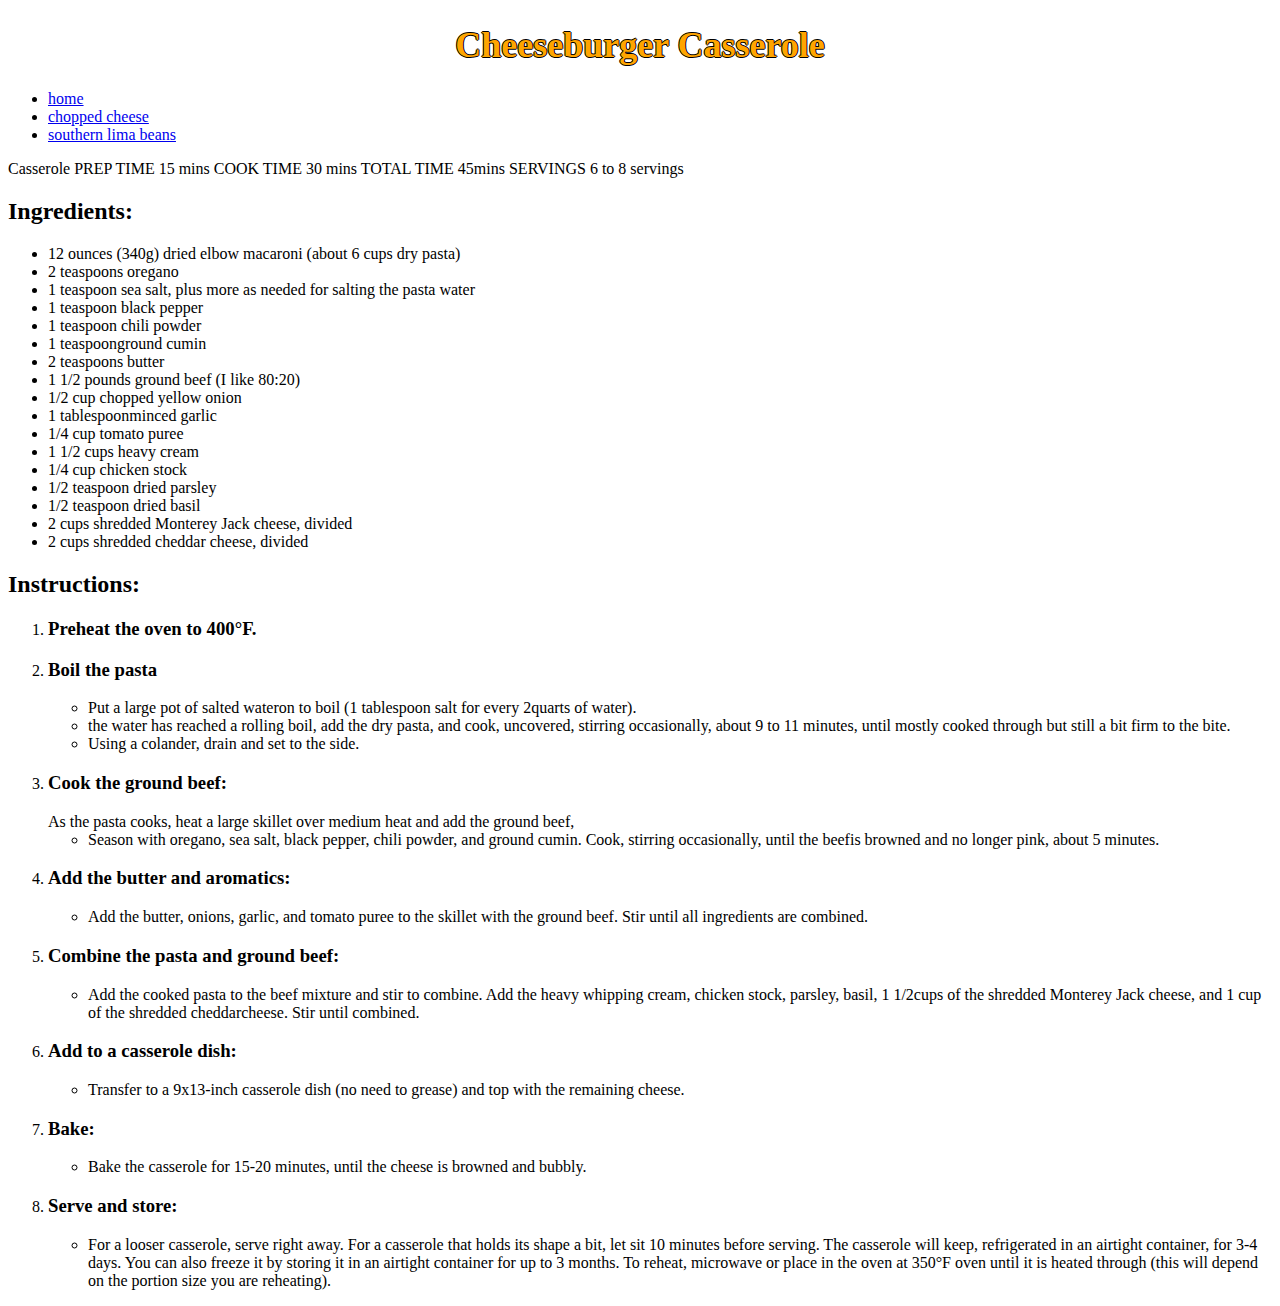
==== sources/pages/Cheeseburger Casserole.html @ 4a9dccb8 "working on link to pages" ====
<!DOCTYPE html>
<html lang="en">
  <head>
    <meta charset="UTF-8" />
    <meta name="viewport" content="width=device-width, initial-scale=1.0" />
    <title>Cheeseburger Casserole</title>
    <link rel="stylesheet" href="../css/style_Cheeseburger Casserole.css" />
  </head>
  <body>
    <header>
      <h1>Cheeseburger Casserole</h1>
    </header>
    <nav>
      <ul>
        <li><a href="../../index.html">home</a></li>
        <li><a href="chopped cheese">chopped cheese</a></li>
        <li>
          <a href="./Creamy_Southern_Lima_Beans.html">southern lima beans</a>
        </li>
      </ul>
    </nav>

    <p>
      Casserole PREP TIME 15 mins COOK TIME 30 mins TOTAL TIME 45mins SERVINGS 6
      to 8 servings
    </p>
    <h2>Ingredients:</h2>
    <ul>
      <li>12 ounces (340g) dried elbow macaroni (about 6 cups dry pasta)</li>
      <li>2 teaspoons oregano</li>
      <li>
        1 teaspoon sea salt, plus more as needed for salting the pasta water
      </li>
      <li>1 teaspoon black pepper</li>
      <li>1 teaspoon chili powder</li>
      <li>1 teaspoonground cumin</li>
      <li>2 teaspoons butter</li>
      <li>1 1/2 pounds ground beef (I like 80:20)</li>
      <li>1/2 cup chopped yellow onion</li>
      <li>1 tablespoonminced garlic</li>
      <li>1/4 cup tomato puree</li>
      <li>1 1/2 cups heavy cream</li>
      <li>1/4 cup chicken stock</li>
      <li>1/2 teaspoon dried parsley</li>
      <li>1/2 teaspoon dried basil</li>
      <li>2 cups shredded Monterey Jack cheese, divided</li>
      <li>2 cups shredded cheddar cheese, divided</li>
    </ul>
    <h2>Instructions:</h2>
    <p></p>
    <ol>
      <li><h3>Preheat the oven to 400°F.</h3></li>
      <li>
        <h3>Boil the pasta</h3>
        <ul>
          <li>
            Put a large pot of salted wateron to boil (1 tablespoon salt for
            every 2quarts of water).
          </li>
          <li>
            the water has reached a rolling boil, add the dry pasta, and cook,
            uncovered, stirring occasionally, about 9 to 11 minutes, until
            mostly cooked through but still a bit firm to the bite.
          </li>
          <li>Using a colander, drain and set to the side.</li>
        </ul>
      </li>

      <li><h3>Cook the ground beef:</h3></li>
      As the pasta cooks, heat a large skillet over medium heat and add the
      ground beef,
      <ul>
        <li>
          Season with oregano, sea salt, black pepper, chili powder, and ground
          cumin. Cook, stirring occasionally, until the beefis browned and no
          longer pink, about 5 minutes.
        </li>
      </ul>
      <li>
        <h3>Add the butter and aromatics:</h3>
        <ul>
          <li>
            Add the butter, onions, garlic, and tomato puree to the skillet with
            the ground beef. Stir until all ingredients are combined.
          </li>
        </ul>
      </li>
      <li>
        <h3>Combine the pasta and ground beef:</h3>
        <ul>
          <li>
            Add the cooked pasta to the beef mixture and stir to combine. Add
            the heavy whipping cream, chicken stock, parsley, basil, 1 1/2cups
            of the shredded Monterey Jack cheese, and 1 cup of the shredded
            cheddarcheese. Stir until combined.
          </li>
        </ul>
      </li>
      <li>
        <h3>Add to a casserole dish:</h3>
        <ul>
          <li>
            Transfer to a 9x13-inch casserole dish (no need to grease) and top
            with the remaining cheese.
          </li>
        </ul>
      </li>
      <li>
        <h3>Bake:</h3>
        <ul>
          <li>
            Bake the casserole for 15-20 minutes, until the cheese is browned
            and bubbly.
          </li>
        </ul>
      </li>

      <li>
        <h3>Serve and store:</h3>
        <ul>
          <li>
            For a looser casserole, serve right away. For a casserole that holds
            its shape a bit, let sit 10 minutes before serving. The casserole
            will keep, refrigerated in an airtight container, for 3-4 days. You
            can also freeze it by storing it in an airtight container for up to
            3 months. To reheat, microwave or place in the oven at 350°F oven
            until it is heated through (this will depend on the portion size you
            are reheating).
          </li>
        </ul>
      </li>
    </ol>
  </body>
</html>
---- sources/css/style_Cheeseburger Casserole.css ----
header {
  color: orange;
  text-shadow: -1px 0 black, 0 1px black, 1px 0 black, 0 -1px black;
}
h1 {
  text-align: center;
  font-size: 2.25em;
}
/*NAV STYLING STARTS BELOW*/
li > .a {
  text-decoration: none;
  list-style: none;
}
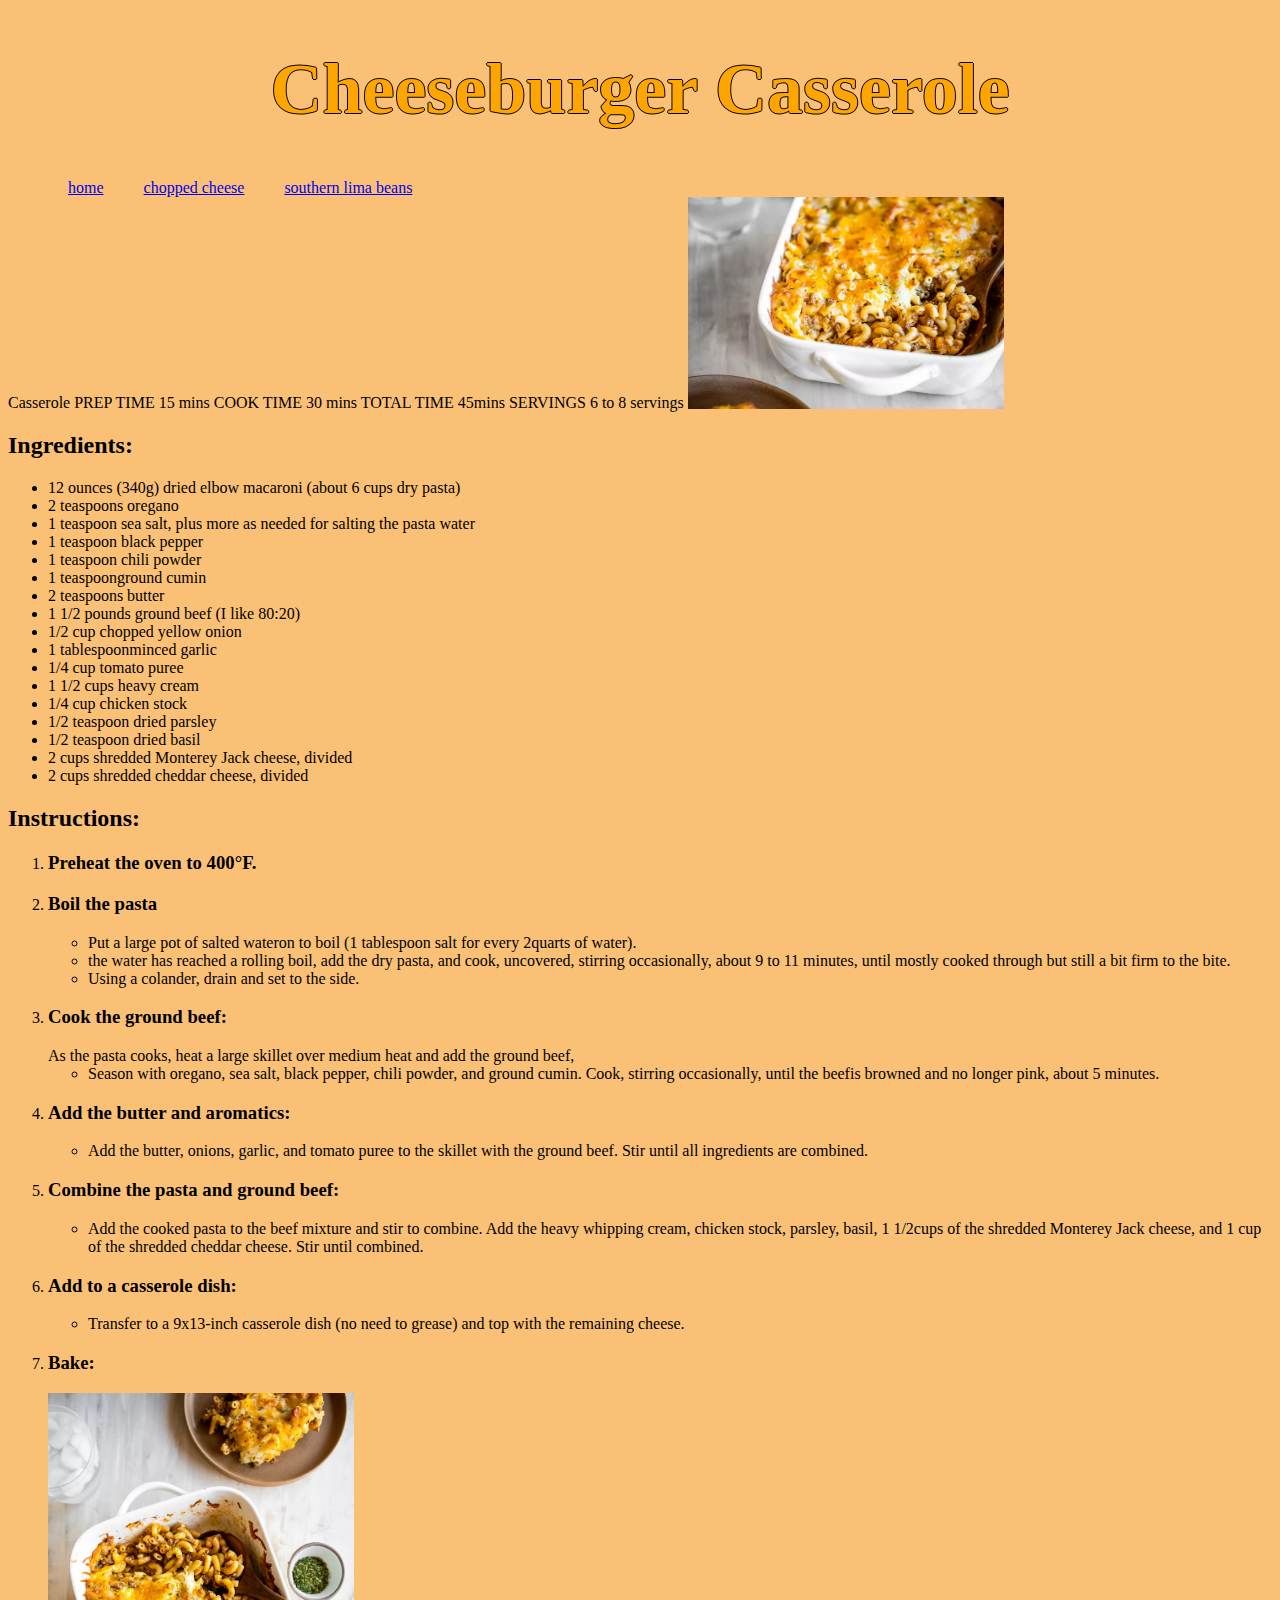
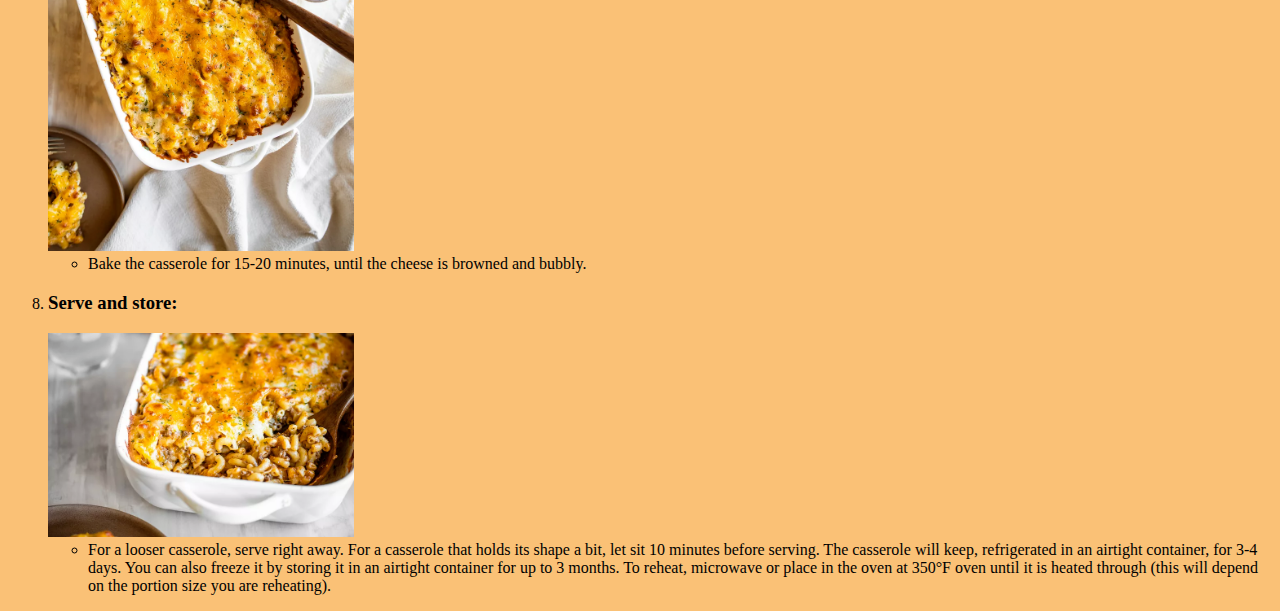
==== commit d716f9b7: "cleaned up index.html and styled the rest" ====
--- a/sources/pages/Cheeseburger Casserole.html
+++ b/sources/pages/Cheeseburger Casserole.html
@@ -9,20 +9,27 @@
   <body>
     <header>
       <h1>Cheeseburger Casserole</h1>
-    </header>
-    <nav>
+    
+    <nav class="nav-bar">
       <ul>
-        <li><a href="../../index.html">home</a></li>
-        <li><a href="chopped cheese">chopped cheese</a></li>
         <li>
-          <a href="./Creamy_Southern_Lima_Beans.html">southern lima beans</a>
+          <a href="../../index.html">home</a>
+        </li>
+        <li>
+          <a href="./Chopped Cheese.html">chopped cheese</a>
+        </li>
+        <li>
+          <a href="./Creamy_Southern_Lima_Beans.html"
+            >southern lima beans</a
+          >
         </li>
       </ul>
     </nav>
-
-    <p>
+  </header>
+    <p class="clear">
       Casserole PREP TIME 15 mins COOK TIME 30 mins TOTAL TIME 45mins SERVINGS 6
       to 8 servings
+      <img src="../images/Cheeseburger-Casserole-02.png" class="small" alt casserole ready for serving/>
     </p>
     <h2>Ingredients:</h2>
     <ul>
@@ -38,7 +45,7 @@
       <li>1 1/2 pounds ground beef (I like 80:20)</li>
       <li>1/2 cup chopped yellow onion</li>
       <li>1 tablespoonminced garlic</li>
-      <li>1/4 cup tomato puree</li>
+      <li>1/4 cup tomato puree </li>
       <li>1 1/2 cups heavy cream</li>
       <li>1/4 cup chicken stock</li>
       <li>1/2 teaspoon dried parsley</li>
@@ -47,7 +54,7 @@
       <li>2 cups shredded cheddar cheese, divided</li>
     </ul>
     <h2>Instructions:</h2>
-    <p></p>
+  
     <ol>
       <li><h3>Preheat the oven to 400°F.</h3></li>
       <li>
@@ -92,7 +99,7 @@
             Add the cooked pasta to the beef mixture and stir to combine. Add
             the heavy whipping cream, chicken stock, parsley, basil, 1 1/2cups
             of the shredded Monterey Jack cheese, and 1 cup of the shredded
-            cheddarcheese. Stir until combined.
+            cheddar cheese. Stir until combined.
           </li>
         </ul>
       </li>
@@ -107,6 +114,7 @@
       </li>
       <li>
         <h3>Bake:</h3>
+        <img src="../images/Cheeseburger-Casserole-01.png" class="small" alt casserole ready for serving/>
         <ul>
           <li>
             Bake the casserole for 15-20 minutes, until the cheese is browned
@@ -117,6 +125,7 @@
 
       <li>
         <h3>Serve and store:</h3>
+        <img src="../images/Cheeseburger-Casserole-02.png" class="small" alt casserole ready for serving/>
         <ul>
           <li>
             For a looser casserole, serve right away. For a casserole that holds
--- a/sources/css/style_Cheeseburger Casserole.css
+++ b/sources/css/style_Cheeseburger Casserole.css
@@ -1,13 +1,48 @@
-header {
+html {
+  background-color: rgb(250, 193, 118);
+  margin: 0;
+  padding: 0;
+}
+
+h1 {
   color: orange;
   text-shadow: -1px 0 black, 0 1px black, 1px 0 black, 0 -1px black;
+  text-align: center;
+  font-size: 4.5em;
 }
-h1 {
-  text-align: center;
-  font-size: 2.25em;
+.small {
+  width: 25%;
+  margin: 0 auto;
 }
 /*NAV STYLING STARTS BELOW*/
-li > .a {
-  text-decoration: none;
+/*START SITE NAV*/
+.nav-bar {
+  text-align: center;
+  align-items: center;
+  justify-content: center;
+  margin: 10px auto;
+}
+
+.nav-bar li {
+  color: crimson;
   list-style: none;
+  float: left;
+  display: block;
+  margin-left: 0 auto;
+  padding: 0;
+  text-align: center;
 }
+.nav-bar li a {
+  padding: 5px 20px;
+  margin: 0;
+  padding: 20px;
+}
+
+/*END SITE NAV*/
+.clear {
+  clear: both;
+}
+.bold {
+  font-size: 1.25em;
+  font-weight: bolder;
+}
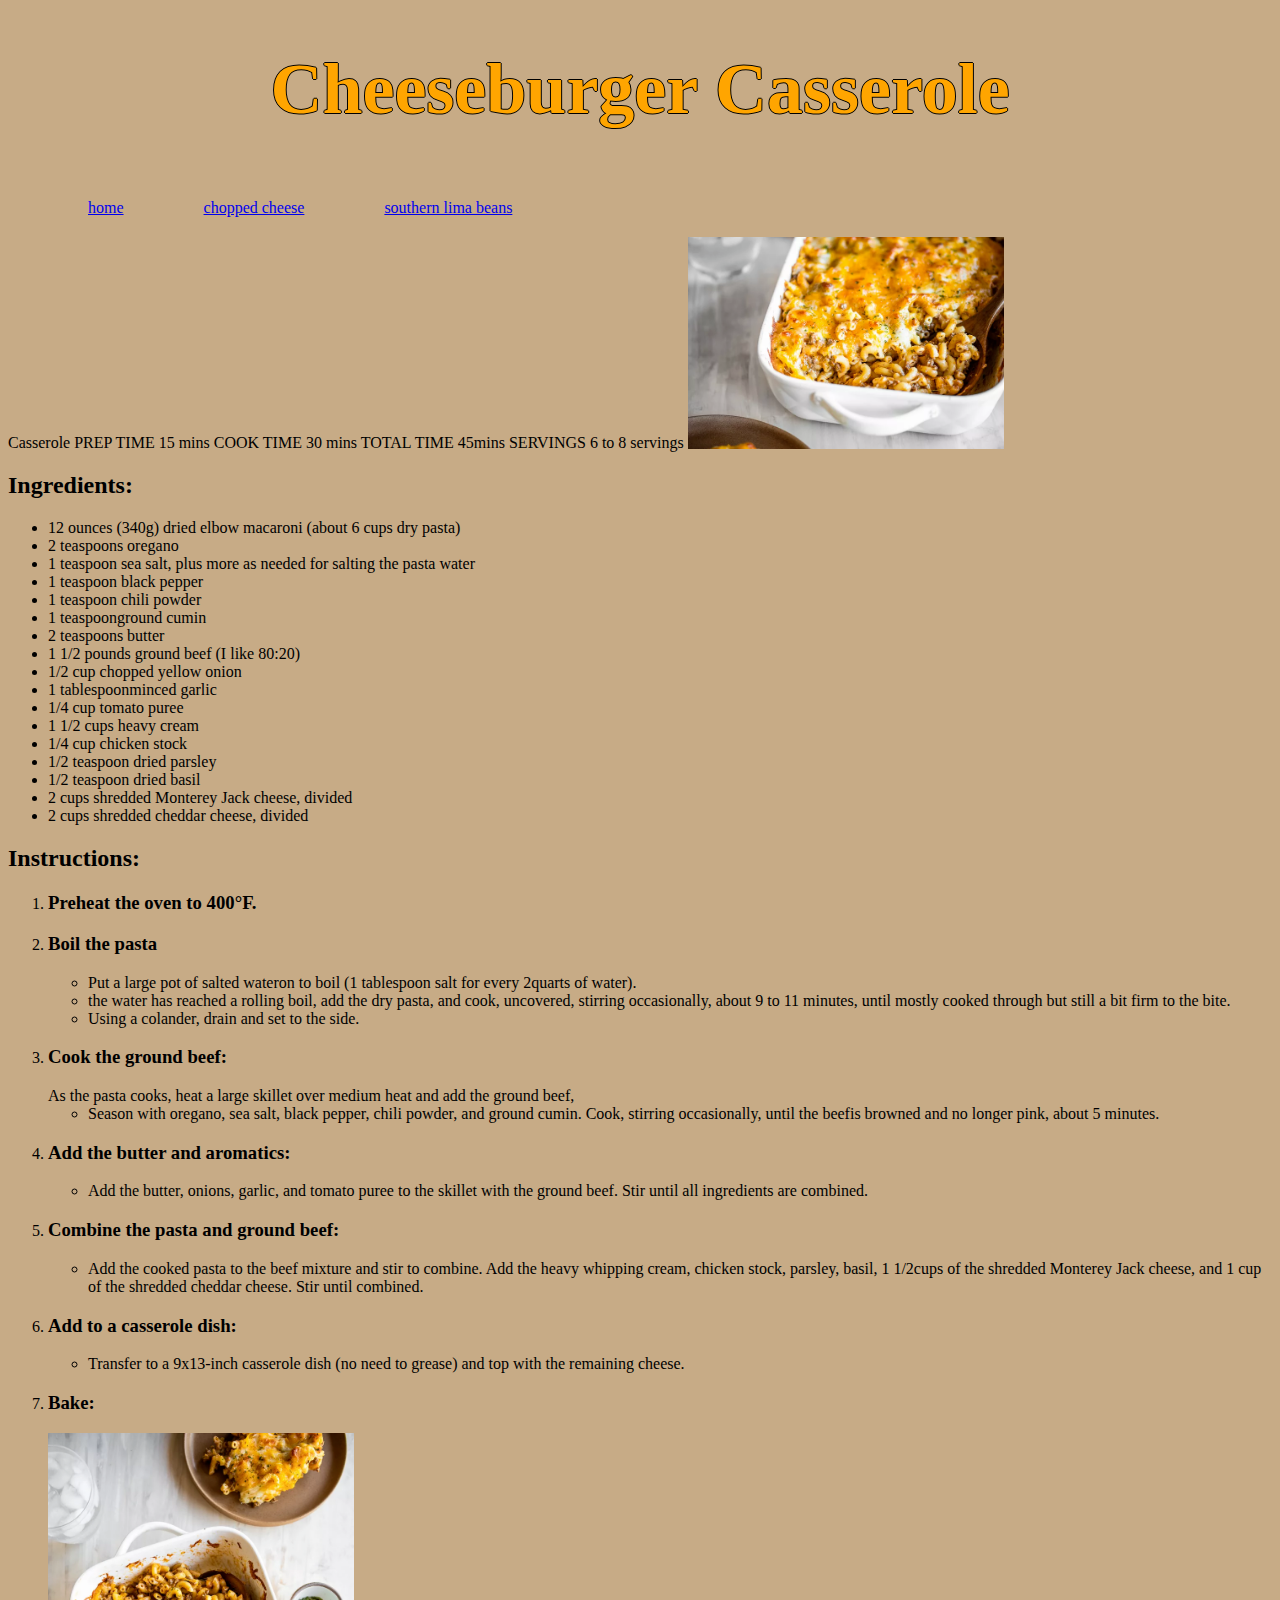
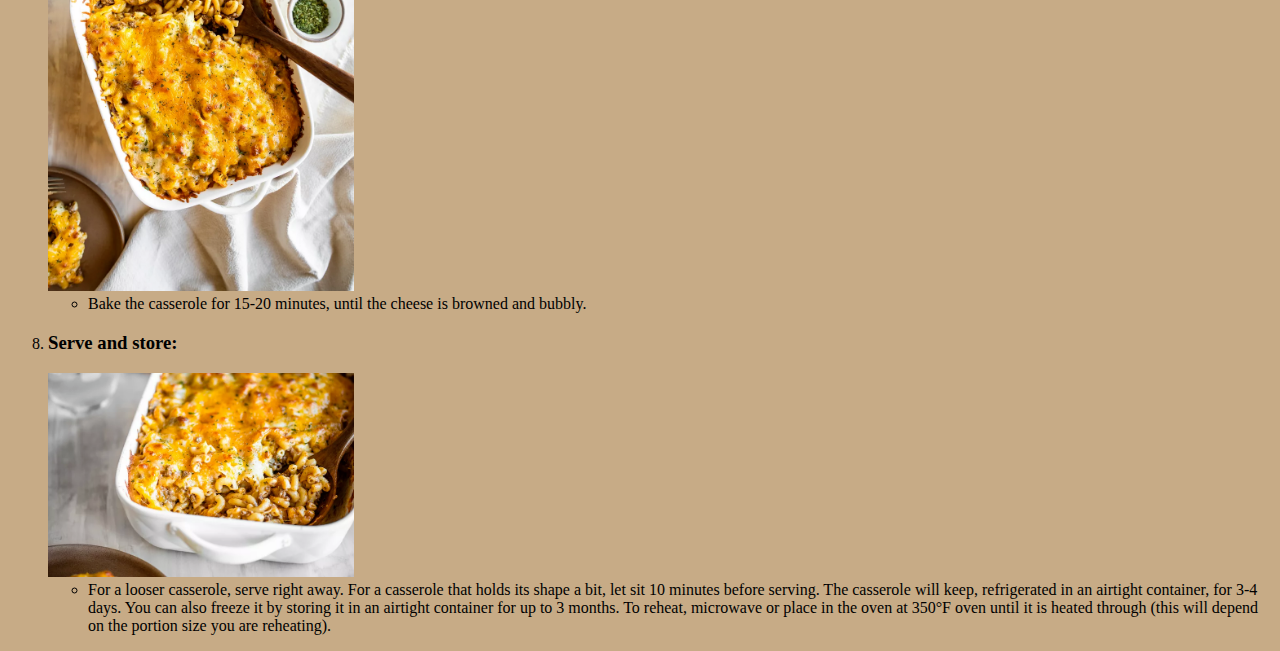
==== commit ba110523: "added img and styled the files" ====
--- a/sources/pages/Cheeseburger Casserole.html
+++ b/sources/pages/Cheeseburger Casserole.html
@@ -9,27 +9,33 @@
   <body>
     <header>
       <h1>Cheeseburger Casserole</h1>
-    
-    <nav class="nav-bar">
-      <ul>
-        <li>
-          <a href="../../index.html">home</a>
-        </li>
-        <li>
-          <a href="./Chopped Cheese.html">chopped cheese</a>
-        </li>
-        <li>
-          <a href="./Creamy_Southern_Lima_Beans.html"
-            >southern lima beans</a
-          >
-        </li>
-      </ul>
-    </nav>
-  </header>
+
+      <nav class="nav-bar">
+        <ul>
+          <li>
+            <a href="../../index.html">home</a>
+          </li>
+          <li>
+            <a href="./Chopped Cheese.html">chopped cheese</a>
+          </li>
+          <li>
+            <a href="./Creamy_Southern_Lima_Beans.html">southern lima beans</a>
+          </li>
+        </ul>
+      </nav>
+    </header>
     <p class="clear">
       Casserole PREP TIME 15 mins COOK TIME 30 mins TOTAL TIME 45mins SERVINGS 6
       to 8 servings
-      <img src="../images/Cheeseburger-Casserole-02.png" class="small" alt casserole ready for serving/>
+      <img
+        src="../images/Cheeseburger-Casserole-02.png"
+        class="small"
+        alt
+        casserole
+        ready
+        for
+        serving
+      />
     </p>
     <h2>Ingredients:</h2>
     <ul>
@@ -45,7 +51,7 @@
       <li>1 1/2 pounds ground beef (I like 80:20)</li>
       <li>1/2 cup chopped yellow onion</li>
       <li>1 tablespoonminced garlic</li>
-      <li>1/4 cup tomato puree </li>
+      <li>1/4 cup tomato puree</li>
       <li>1 1/2 cups heavy cream</li>
       <li>1/4 cup chicken stock</li>
       <li>1/2 teaspoon dried parsley</li>
@@ -54,7 +60,7 @@
       <li>2 cups shredded cheddar cheese, divided</li>
     </ul>
     <h2>Instructions:</h2>
-  
+
     <ol>
       <li><h3>Preheat the oven to 400°F.</h3></li>
       <li>
@@ -114,7 +120,15 @@
       </li>
       <li>
         <h3>Bake:</h3>
-        <img src="../images/Cheeseburger-Casserole-01.png" class="small" alt casserole ready for serving/>
+        <img
+          src="../images/Cheeseburger-Casserole-01.png"
+          class="small"
+          alt
+          casserole
+          ready
+          for
+          serving
+        />
         <ul>
           <li>
             Bake the casserole for 15-20 minutes, until the cheese is browned
@@ -125,7 +139,15 @@
 
       <li>
         <h3>Serve and store:</h3>
-        <img src="../images/Cheeseburger-Casserole-02.png" class="small" alt casserole ready for serving/>
+        <img
+          src="../images/Cheeseburger-Casserole-02.png"
+          class="small"
+          alt
+          casserole
+          ready
+          for
+          serving
+        />
         <ul>
           <li>
             For a looser casserole, serve right away. For a casserole that holds
--- a/sources/css/style_Cheeseburger Casserole.css
+++ b/sources/css/style_Cheeseburger Casserole.css
@@ -1,5 +1,5 @@
 html {
-  background-color: rgb(250, 193, 118);
+  background-color: rgb(199, 171, 134);
   margin: 0;
   padding: 0;
 }
@@ -29,7 +29,7 @@
   float: left;
   display: block;
   margin-left: 0 auto;
-  padding: 0;
+  padding: 20px;
   text-align: center;
 }
 .nav-bar li a {
@@ -46,3 +46,14 @@
   font-size: 1.25em;
   font-weight: bolder;
 }
+img .chopped {
+  width: 1%;
+  height: auto;
+}
+footer {
+  text-align: center;
+  padding: 20px;
+  margin: 0 auto;
+  background-color: rgba(255, 166, 0, 0.507);
+  color: rgba(184, 135, 11, 0.192);
+}
